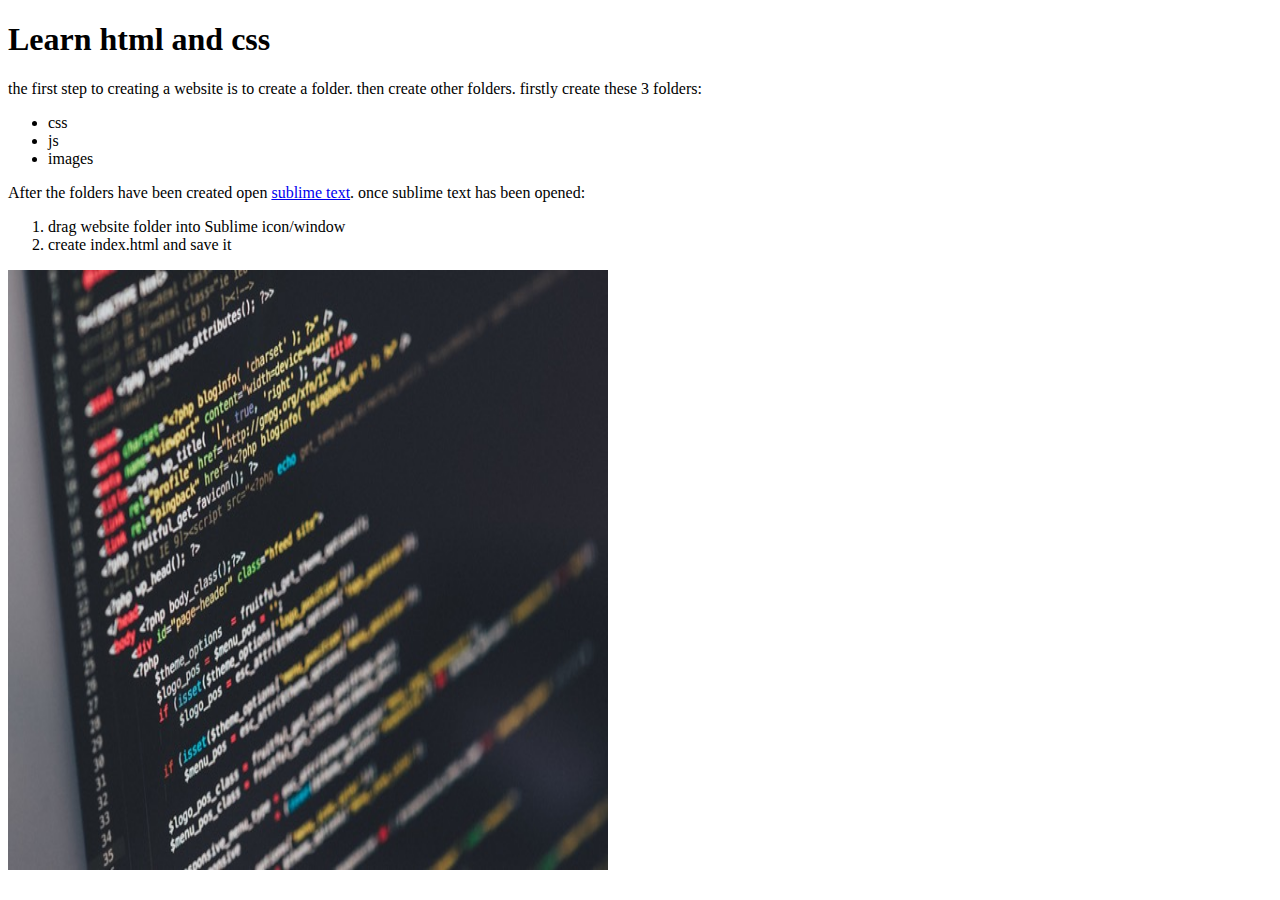
==== index.html @ e580f2d1 "setting up repo" ====
<!DOCTYPE html>
<html lang="en">
	<head>
		<meta charset="utf-8">
			<title>Learning Web Development </title>

	</head>

	<body>
		<h1>Learn html and css</h1>
		<p>the first step to creating a website is to create a folder. then create other folders. firstly create these 3 folders:</p>
		<ul>
  		<li>css</li>
  		<li>js</li>
  		<li>images</li>
		</ul>
		<p>After the folders have been created open <a href="https://www.sublimetext.com" target="_blank">sublime text</a>. once sublime text has been opened:</p>

		<ol>
			<li>drag website folder into Sublime icon/window </li>
			<li>create index.html and save it </li>
		</ol>
    <img src="images/pexels.jpeg" alt="code" width="600" height="600">

		
	</body>


</html>
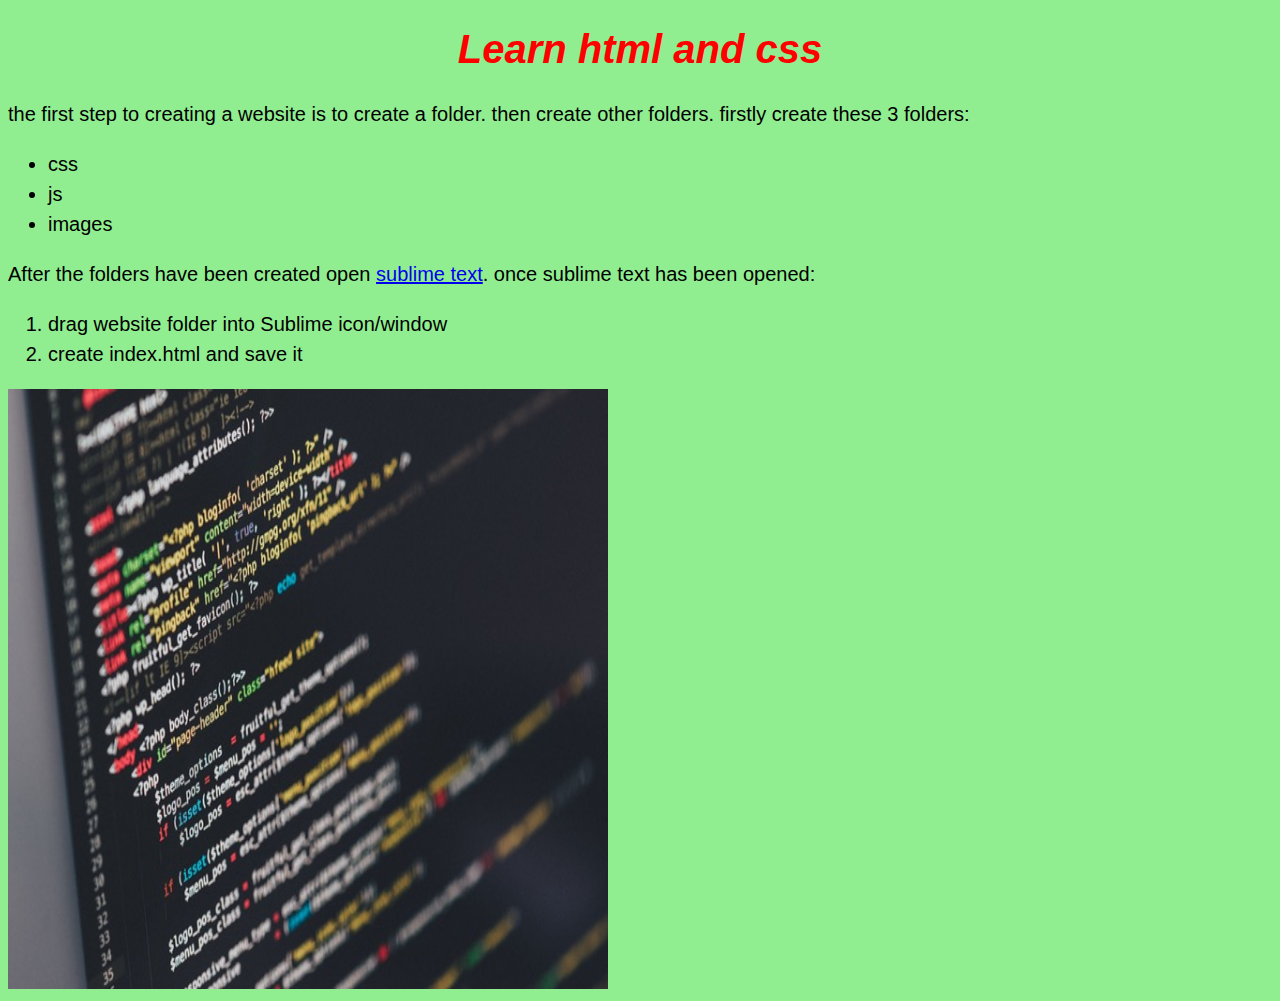
==== commit 400395c7: "added css document" ====
--- a/index.html
+++ b/index.html
@@ -2,8 +2,8 @@
 <html lang="en">
 	<head>
 		<meta charset="utf-8">
-			<title>Learning Web Development </title>
-
+		<title>Learning Web Development </title>
+		<link rel="stylesheet" href="css/style.css">
 	</head>
 
 	<body>
--- a/css/style.css
+++ b/css/style.css
@@ -0,0 +1,15 @@
+body {background-color: lightgreen;
+}
+
+h1 {color: red; 
+	text-align: center; 
+	font-family: Impact, sans-serif;
+	font-style: italic; 
+	font-size: 40px;
+}
+
+p, li, ol {font-size: 20px;
+   font-family: Helvetica, sans-serif;
+   line-height: 30px;
+
+}
